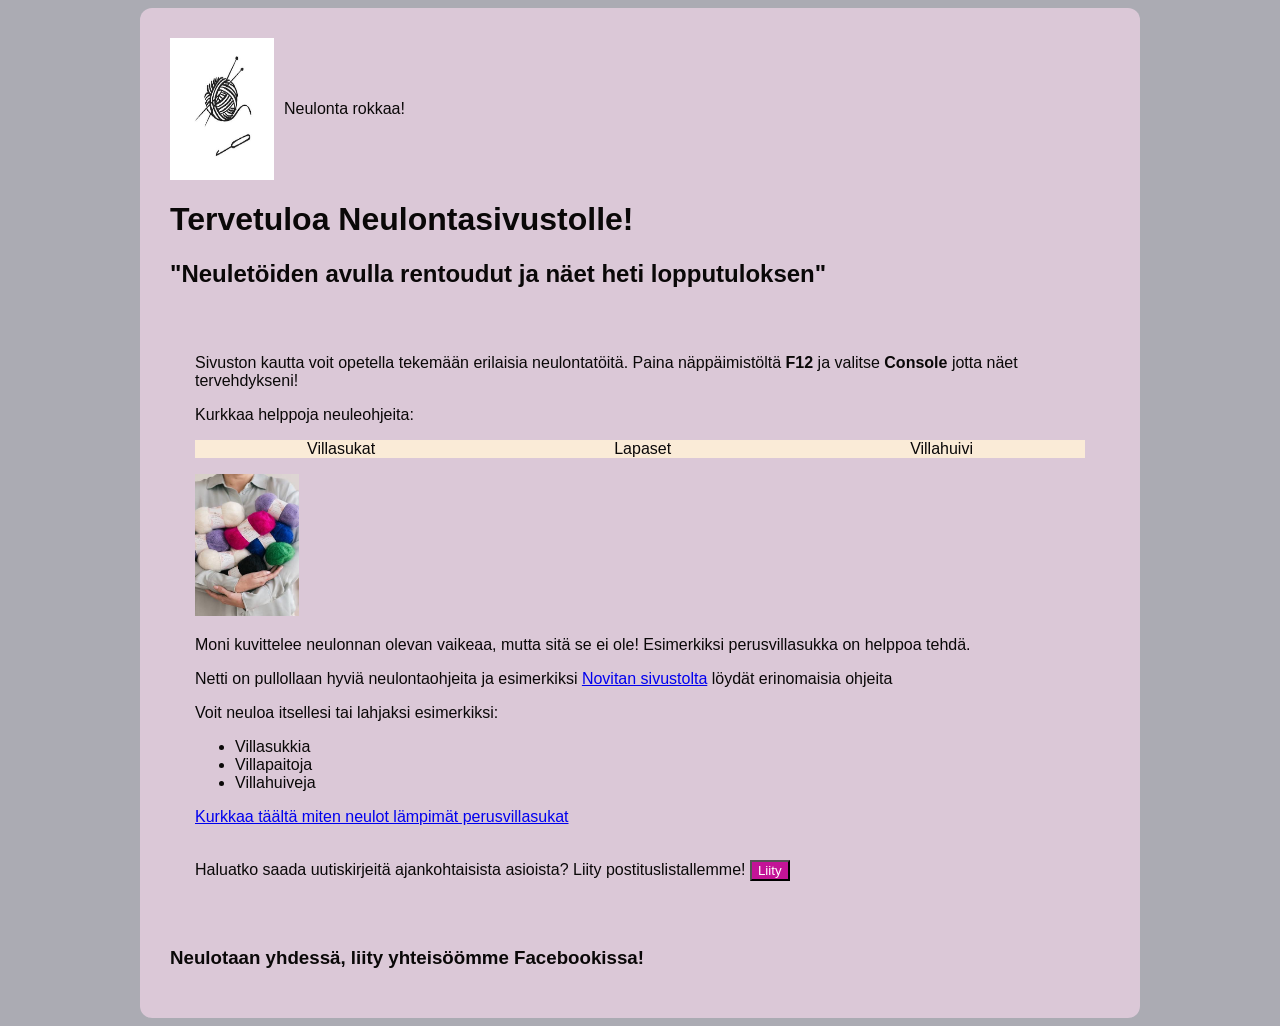
==== index.html @ c00701c1 "Add files via upload Ensimmäinen versio sivustostani" ====
<!DOCTYPE html>
<html lang="en">
<head>
    <meta charset="UTF-8">
    <meta name="viewport" content="width=device-width, initial-scale=1.0">
    <link rel="stylesheet" href="style.css">
    <title>Neulotan rokkaa!</title>
</head>
<body> <main>
    <!-- header -->
    <header style="display:flex; align-items:center; gap:10px;"><img src="Logo.jpg" alt="Neulonta rokkaa" width="104" height="142"> <p>Neulonta rokkaa!</p></header>

        <!--Etusivun pääosa -->
        <h1>Tervetuloa Neulontasivustolle!</h1>
        <h2>"Neuletöiden avulla rentoudut ja näet heti lopputuloksen"</h2>
        
        
        <!--JavaScript tiedosto liittäminen -->
        <script src="script.js"></script>
        
        <!--kortti -laatikkomalli alkaa tästä -->
        <div class="kortti">

            <!--JavaScrptiä -->
            <p>Sivuston kautta voit opetella tekemään erilaisia neulontatöitä. Paina näppäimistöltä <strong>F12</strong> ja valitse <strong>Console</strong>  jotta näet tervehdykseni!</p>
            
            <p>Kurkkaa helppoja neuleohjeita:</p>
            <nav> 
                <ol>
                <li>Villasukat</li>
                <li>Lapaset</li>
                <li>Villahuivi</li>
                </ol> 
            </nav>
            <img src="Lankakerat.jpg" alt="Lankakeriä" width="104" height="142">

            <p>Moni kuvittelee neulonnan olevan vaikeaa, mutta sitä se ei ole! Esimerkiksi perusvillasukka on helppoa tehdä.</p>
            <p>Netti on pullollaan hyviä neulontaohjeita ja esimerkiksi <a href="https://www.novita.com/" target="_blank"> Novitan sivustolta</a> löydät erinomaisia ohjeita</p>

            <p>Voit neuloa itsellesi tai lahjaksi esimerkiksi:</p>
            <ul>
                <li>Villasukkia</li>
                <li>Villapaitoja</li>
                <li>Villahuiveja</li>
            </ul>

            <a href="villasukka.html"> Kurkkaa täältä miten neulot lämpimät perusvillasukat</a><br>
            <br>
               
            <!--Painike joka vaihtaa väriä kun hiiren vie päälle ja klikkausesta se tulostaa selaimen konsoliin tekstin-->
            <p>Haluatko saada uutiskirjeitä ajankohtaisista asioista? Liity postituslistallemme! <button class="painike" onclick="console.log('Kiitos liittymisestä!')">Liity</button>
        </div>
  <!--kortti -laatikkomalli päättyy tähän-->

        

<!--Footer -->
<footer><h3>Neulotaan yhdessä, liity yhteisöömme Facebookissa!</h3></footer>
    
</body></main>
</html>
---- style.css ----
* { 
box-sizing: border-box;
}

/*Sivuston fontin, fontti-värin, taustavärin ja fontti-koon määritys*/
body {
    font-family: Arial, Helvetica, sans-serif;
    color: #0a0808;
    background-color: #ababb3;
    font-size: 16px
}

/*Sivuston vaaleanpunainen laatikko, laatikkomalli / boxmodel määritys*/
main{
    max-width: 1000px;
    margin: 0 auto;
    background-color: #dbc8d7;
    padding: 30px;
    border-radius: 12px; /* Pehmeät kulmat */
}

/* Kortti-Laatikkomalli / Boxmodel määritys (mm. sivuston tekstin reunamarginaalit/sisennys) */
.kortti {
    width: 300;
    padding: 25px;
    border: 2px;
    margin: 25px auto;
}

/*Flexbox, joka laittaa sivustolla valinnat vierekkäin laatikkoon*/
nav ol {
    display: flex; /* Tämä laittaa valinnat vierekkäin  */
    list-style: none; /* ei käytetty */
    gap: 15px;
    padding: 0;
    justify-content:space-around;
    flex-direction:row;
    background-color: antiquewhite;
}

/*Mediakysely, jonka avulla määritetty sivuston laatikoiden menevän allekkain jos leveys ylittää 600px*/
@media (max-width: 600px) {
    .kortti {
        flex-direction:column;
    }
}

/*Painike, kun hiiren vie päälle vaihtuu väri (hover)*/
.painike {
background-color: rgb(195, 20, 151);
color: white;
}

.painike:hover {
background-color: rgb(151, 3, 89);
}
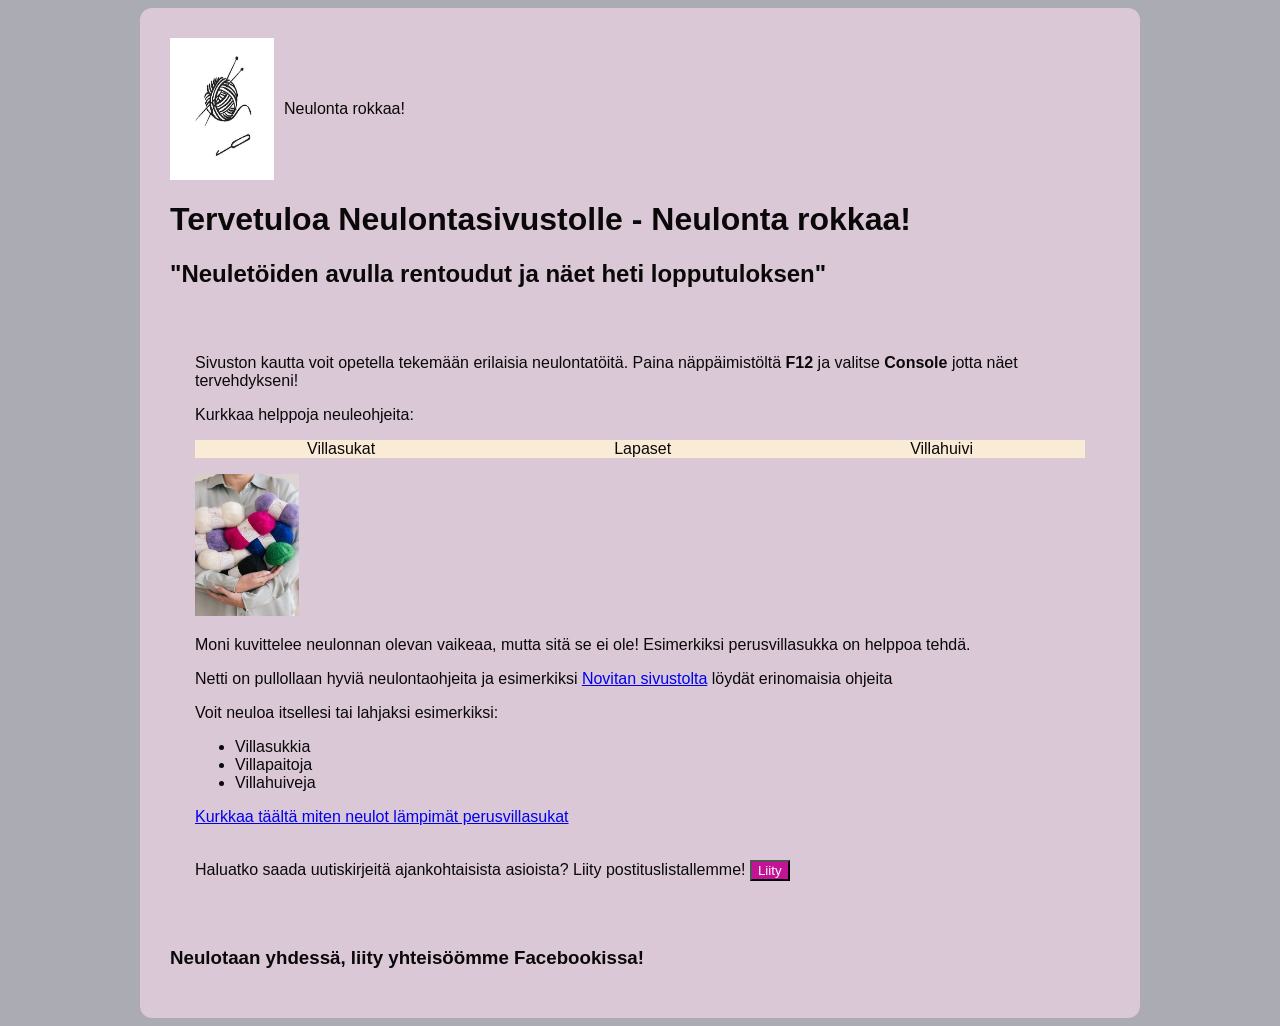
==== commit 361730d9: "Update index.html with new content and structure" ====
--- a/index.html
+++ b/index.html
@@ -11,7 +11,7 @@
     <header style="display:flex; align-items:center; gap:10px;"><img src="Logo.jpg" alt="Neulonta rokkaa" width="104" height="142"> <p>Neulonta rokkaa!</p></header>
 
         <!--Etusivun pääosa -->
-        <h1>Tervetuloa Neulontasivustolle!</h1>
+        <h1>Tervetuloa Neulontasivustolle - Neulonta rokkaa! </h1>
         <h2>"Neuletöiden avulla rentoudut ja näet heti lopputuloksen"</h2>
         
         
@@ -58,4 +58,4 @@
 <footer><h3>Neulotaan yhdessä, liity yhteisöömme Facebookissa!</h3></footer>
     
 </body></main>
-</html>+</html>
